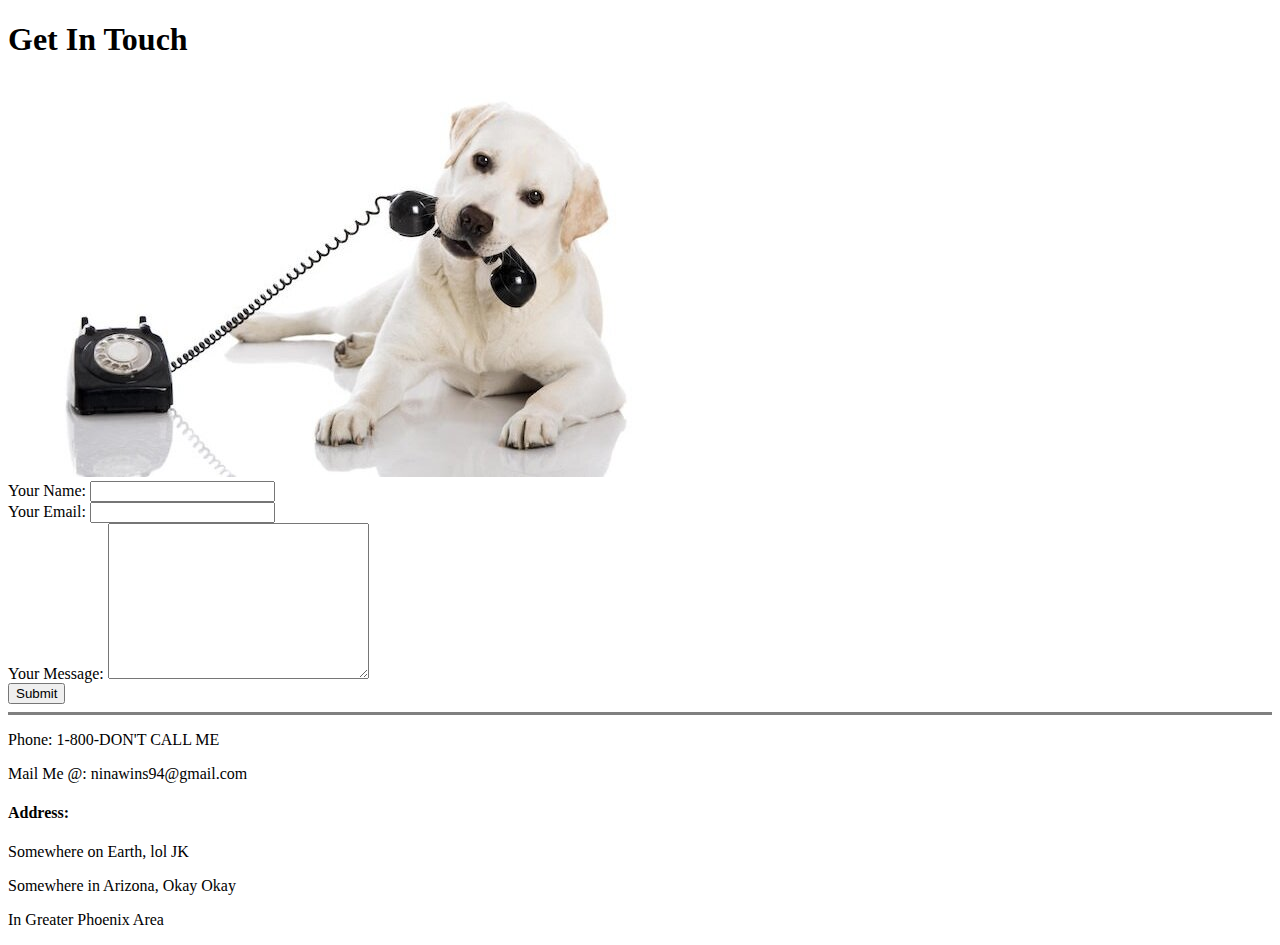
==== contact_details.html @ a89ad21a "creates a basic website" ====
<!DOCTYPE html>
<html>
    <head>
        <meta charset="utf-8">
        <title> Contact Details</title>
    </head>
    <body>
        <h1>Get In Touch</h1>
        <img src="images/contact_me.jpeg" alt="Reach Me At">

        

        <form action="mailto:ninawins94@gamil.com" method="post" enctype="text/plain">
            <label>Your Name: </label>
            <input type="text" name="yourName"> <br>
            <label>Your Email: </label>
            <input type="email" name="yourEmail"> <br>
            <label>Your Message: </label>
            <textarea name="yourMessage" id="" cols="30" rows="10"></textarea> <br>
            <input type="submit">
        </form>

        <hr size="3" noshade="">
        <p>Phone: 1-800-DON'T CALL ME</p>
        <p>Mail Me @: ninawins94@gmail.com</p>

        <h4> Address: </h4>
            </p>Somewhere on Earth, lol JK</p>
            <p>Somewhere in Arizona, Okay Okay</p>
            <p>In Greater Phoenix Area</p>
    </body>
    

</html>
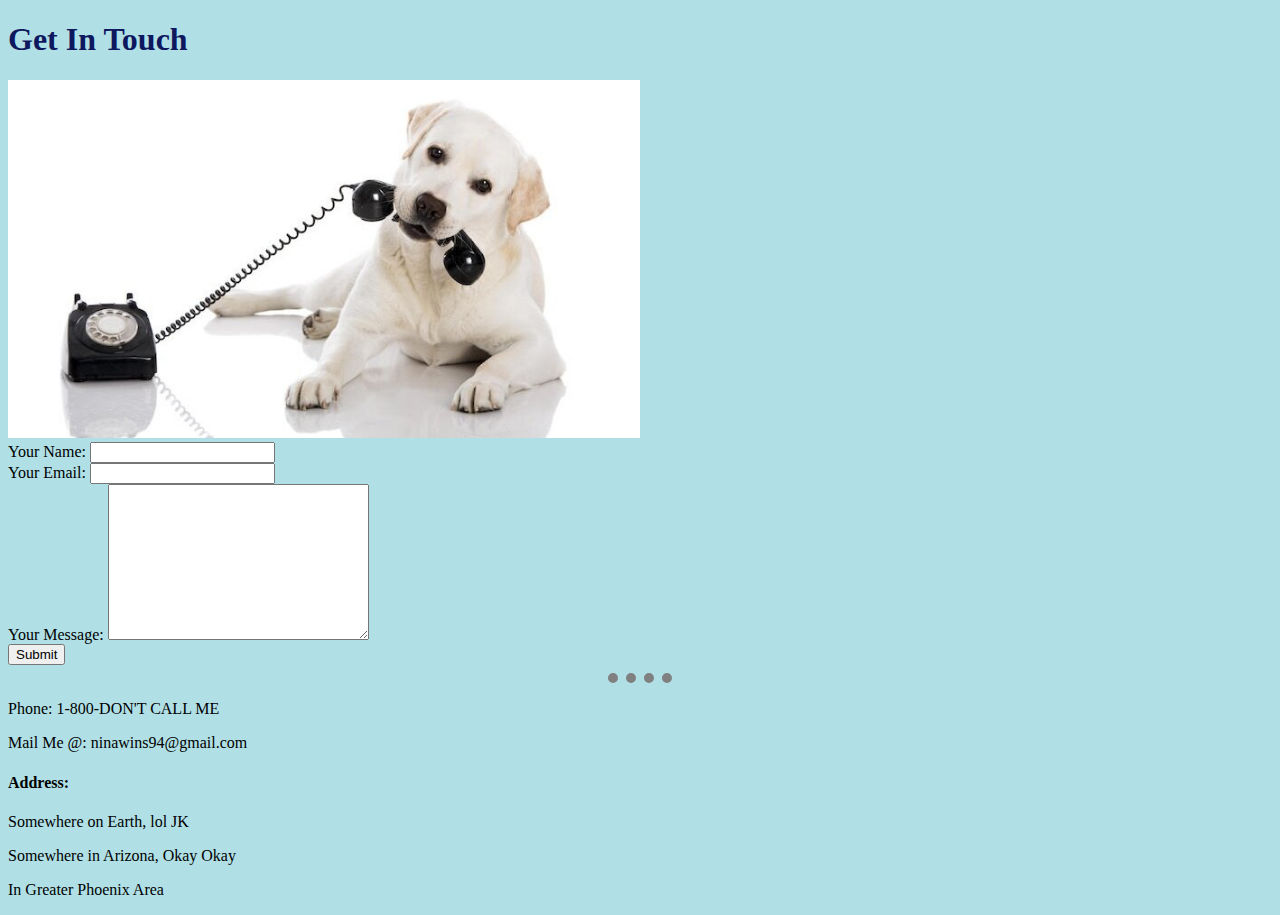
==== commit 14a4194e: "added a little bit of styling" ====
--- a/contact_details.html
+++ b/contact_details.html
@@ -3,10 +3,11 @@
     <head>
         <meta charset="utf-8">
         <title> Contact Details</title>
+        <link rel="stylesheet" href="css/styles.css">
     </head>
     <body>
         <h1>Get In Touch</h1>
-        <img src="images/contact_me.jpeg" alt="Reach Me At">
+        <img src="images/contact_me.jpeg" alt="Reach Me At" style="width: 50%; ">
 
         
 
--- a/css/styles.css
+++ b/css/styles.css
@@ -0,0 +1,21 @@
+
+body {
+        background-color: powderblue;
+    }
+
+hr {
+    background-color: powderblue;
+    border-style: dotted none none none;
+    border-color: grey;
+    border-width: 10px;
+    width: 5%;
+            
+    }
+
+h1 {
+    color: #0E185F;
+}
+
+h3 {
+    color: #0E185F;
+}
